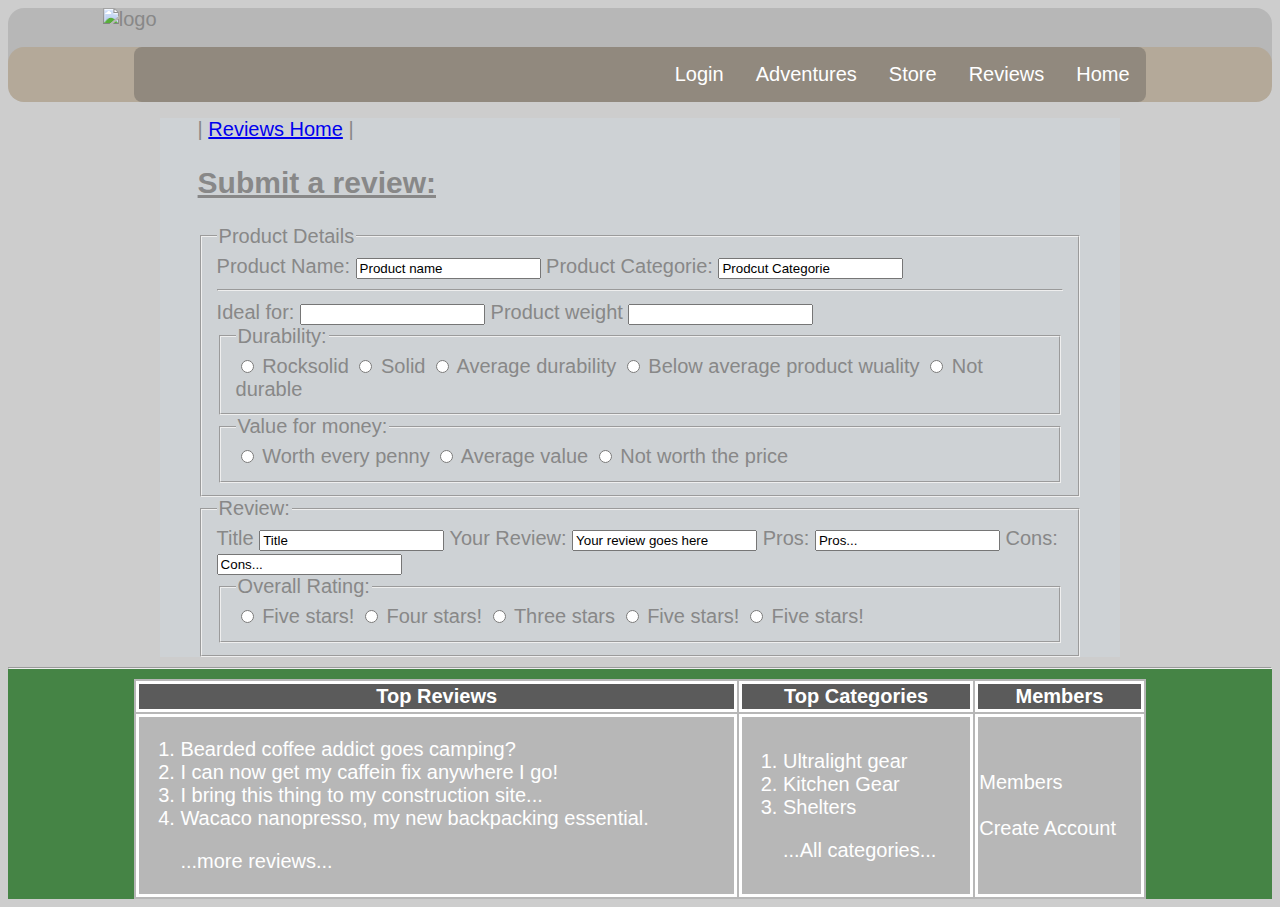
==== reviews/r_form.html @ 1d12fd71 "Add r_form.html" ====
<!DOCTYPE html>
<html lang="en">
<head>
    <meta name="author" content="Sean Czako"/>
    <meta name="description" content="A place by geaHeads for gearHeads"/>
    <meta name="keywords" content="Gear review, reviews, camping, user verified, member based"/>
    <meta charset="UTF-8">
    <meta http-equiv="X-UA-Compatible" content="IE=edge">
    <meta name="viewport" content="width=device-width, initial-scale=1.0">
    <link href="../css/styles.css" rel="stylesheet">
    <title>Gear Hub Home</title>
</head>
<body>
    <header>
        <img id="logo" src="../imgs/logo1lcr.png" alt="logo"/> 
        <nav>
            <ul> 
                <li><a href="index.html">Home</a></li>
                <li><a href=#>Reviews</a></li>
                <li><a href=#>Store</a></li>
                <li><a href=#>Adventures</a></li>
                <li><a href=#>Login</a></li>
            </ul> 
        </nav>
    </header>
    <main>
            | <a href="reviewshome.html">Reviews Home</a> |
            
            <h2><u>Submit a review:</u></h2>
            <form action="../scripts/submit_review.php" method="POST">
                <fieldset>
                    <legend>Product Details</legend>
                    <label for="pname">Product Name:</label>
                    <input type="text" id="pname" name="pname" value="Product name">
                    <label for="pcat">Product Categorie:</label>
                    <input type="text" id="pcat" name="pcat" value="Prodcut Categorie">
                    <hr/>
                    <label for="activity">Ideal for:</label>
                    <input list="activities" name="activity">
                    <datalist id="activities">
                        <option value="Water Sports">
                        <option value="Hike">
                        <option value="Camp">                           <!--add more later-->
                        <option value="Climbing">
                        <option value="Cycling">
                    </datalist>
                    <label for="weight">Product weight</label>
                    <input type="number" id="weight" name="weight">
                    <fieldset>
                        <legend>Durability:</legend>
                        <input type="radio" id="rocksolid" name="durability" value="rocksolid">
                        <label for="rocksolid">Rocksolid</label>
                        <input type="radio" id="solid" name="durability" value="solid">
                        <label for="solid">Solid</label>
                        <input type="radio" id="average" name="durability" value="average">
                        <label for="average">Average durability</label>
                        <input type="radio" id="belowavg" name="durability" value="belowavg">
                        <label for="belowavg">Below average product wuality</label>
                        <input type="radio" id="notdurable" name="durability" value="notdurable">
                        <label for="notdurable">Not durable</label>
                    </fieldset>
                    <fieldset>
                        <legend>Value for money:</legend>
                        <input type="radio" id="worthit" name="value" value="worthit">
                        <label for="worthit">Worth every penny</label>
                        <input type="radio" id="average" name="value" value="average">
                        <label for="average">Average value</label>
                        <input type="radio" id="notworth" name="value" value="notworth">
                        <label for="notworth">Not worth the price</label>
                    </fieldset>
                </fieldset>
                <fieldset>
                    <legend>Review:</legend>
                    <label for="rtitle">Title</label>
                    <input type="text" id="rtitle" name="rtitle" value="Title">
                    <label for="rbody">Your Review:</label>
                    <input type="textarea" id="rbody" name="rbody" value="Your review goes here">
                    <label for="pros">Pros:</label>
                    <input type="text" id="pros" name="pros" value="Pros...">
                    <label for="cons">Cons:</label>
                    <input type="text" id="cons" name="cons" value="Cons...">
                    <fieldset>
                        <legend>Overall Rating:</legend>
                        <input type="radio" id="five" name="rating" value="five">
                        <label for="five">Five stars!</label>
                        <input type="radio" id="four" name="rating" value="four">
                        <label for="four">Four stars!</label>
                        <input type="radio" id="three" name="rating" value="three">
                        <label for="three">Three stars</label>
                        <input type="radio" id="two" name="rating" value="two">
                        <label for="two">Five stars!</label>
                        <input type="radio" id="one" name="rating" value="one">
                        <label for="one">Five stars!</label>
                    </fieldset>
                </fieldset>   
            </form>
            
    </main>
    <footer>
        <hr/>
        <table>
            <tr>
                <th>Top Reviews</th>
                <th>Top Categories</th>
                <th>Members</th>
            </tr>
            <tr>
                <td>
                    <ol>
                        <li><a href =#>Bearded coffee addict goes camping?</a></li>
                        <li><a href =#>I can now get my caffein fix anywhere I go!</a></li>
                        <li><a href =#>I bring this thing to my construction site...</a></li>
                        <li><a href =#>Wacaco nanopresso, my new backpacking essential.</a></li>
                        <p><a href=#>...more reviews...</a></p>                                           <!--link to products review page-->
                    </ol>
                </td>
                <!-- <td>
                    <ol>
                        <li><a>Wacaco nanopresso</a></li>
                        <li><a>Msr Hubba Bubba</a></li>
                        <p><a href="store/storehome.html">...Store Home...</a></p>
                    </ol>
                </td> -->
                <td>
                    <ol>
                        <li><a href=#>Ultralight gear</a></li>
                        <li><a href=#>Kitchen Gear</a></li>
                        <li><a href=#>Shelters</a></li>    
                        <p><a href=#>...All categories...</a></p>
                    </ol>
                </td>
                <td>
             
                    <a href=#>Members</a>
                    <br/>
                    <br/>
                    <a href=#>Create Account</a>
                </td>
            </tr>
        </table>
    </footer>
    
</body>
</html>
---- css/styles.css ----
body {
    font-family: Arial, Helvetica, sans-serif;
    background-color: rgb(205, 205, 205);
    color: rgb(136, 136, 136);
    font-size: 20px;
}

header {
    background-color: #b7b7b7;
    width:100%;
    border-radius: 16px;

}

header:hover {
    background-color: #6a6a6a84;
}

header img {
    width:85%;
    margin-left: auto;
    margin-right: auto;
    display: block;
}

nav {
    background: #a86f1930;
    border-radius: 16px;
}

nav ul {
    list-style-type: none;
    width:80%;
    background-color: #3f3f3f4c;
    margin: 16px auto;
    padding: 0;
    overflow: hidden;
    text-align: center;
    border-radius: 8px;
}

nav li {
    float: right;
}

nav li a {
    display: block;
    color: white;
    text-align: center;
    padding: 16px;
    text-decoration: none;
}

nav li a:hover {
    background-color: green;
    color: black;
    border-radius: 8px;

}

main {
    width: 70%;
    margin-right: auto;
    margin-left: auto;
    background-color: rgba(216, 236, 254, 0.172);
    padding:0 3%;
}

main img {
    width: 140%;
    margin-left: -20%;
    border-radius: 16px;
}

.content{
    background-color: #dbd8d8;
    padding: 3%;
    border-radius: 10px;
    margin:8px;
}

.content:hover {
    background-color: rgba(0, 128, 0, 0.394);
}

.grid {
    display: grid;
    grid-template-columns: 70% auto;
    background-color: rgb(0,0,0,0);
}

footer {
    background-color: rgba(0, 95, 0, 0.664);
    color: white;
}

footer a {
    text-decoration: none;
    color: white;
}
footer table{
    width: 80%;
    margin-left: auto;
    margin-right: auto;
    background-color: #b7b7b7;
}

th, td{
    border-style: solid;
    border-width: px;
}

th {
    background-color: #5b5b5b;
}
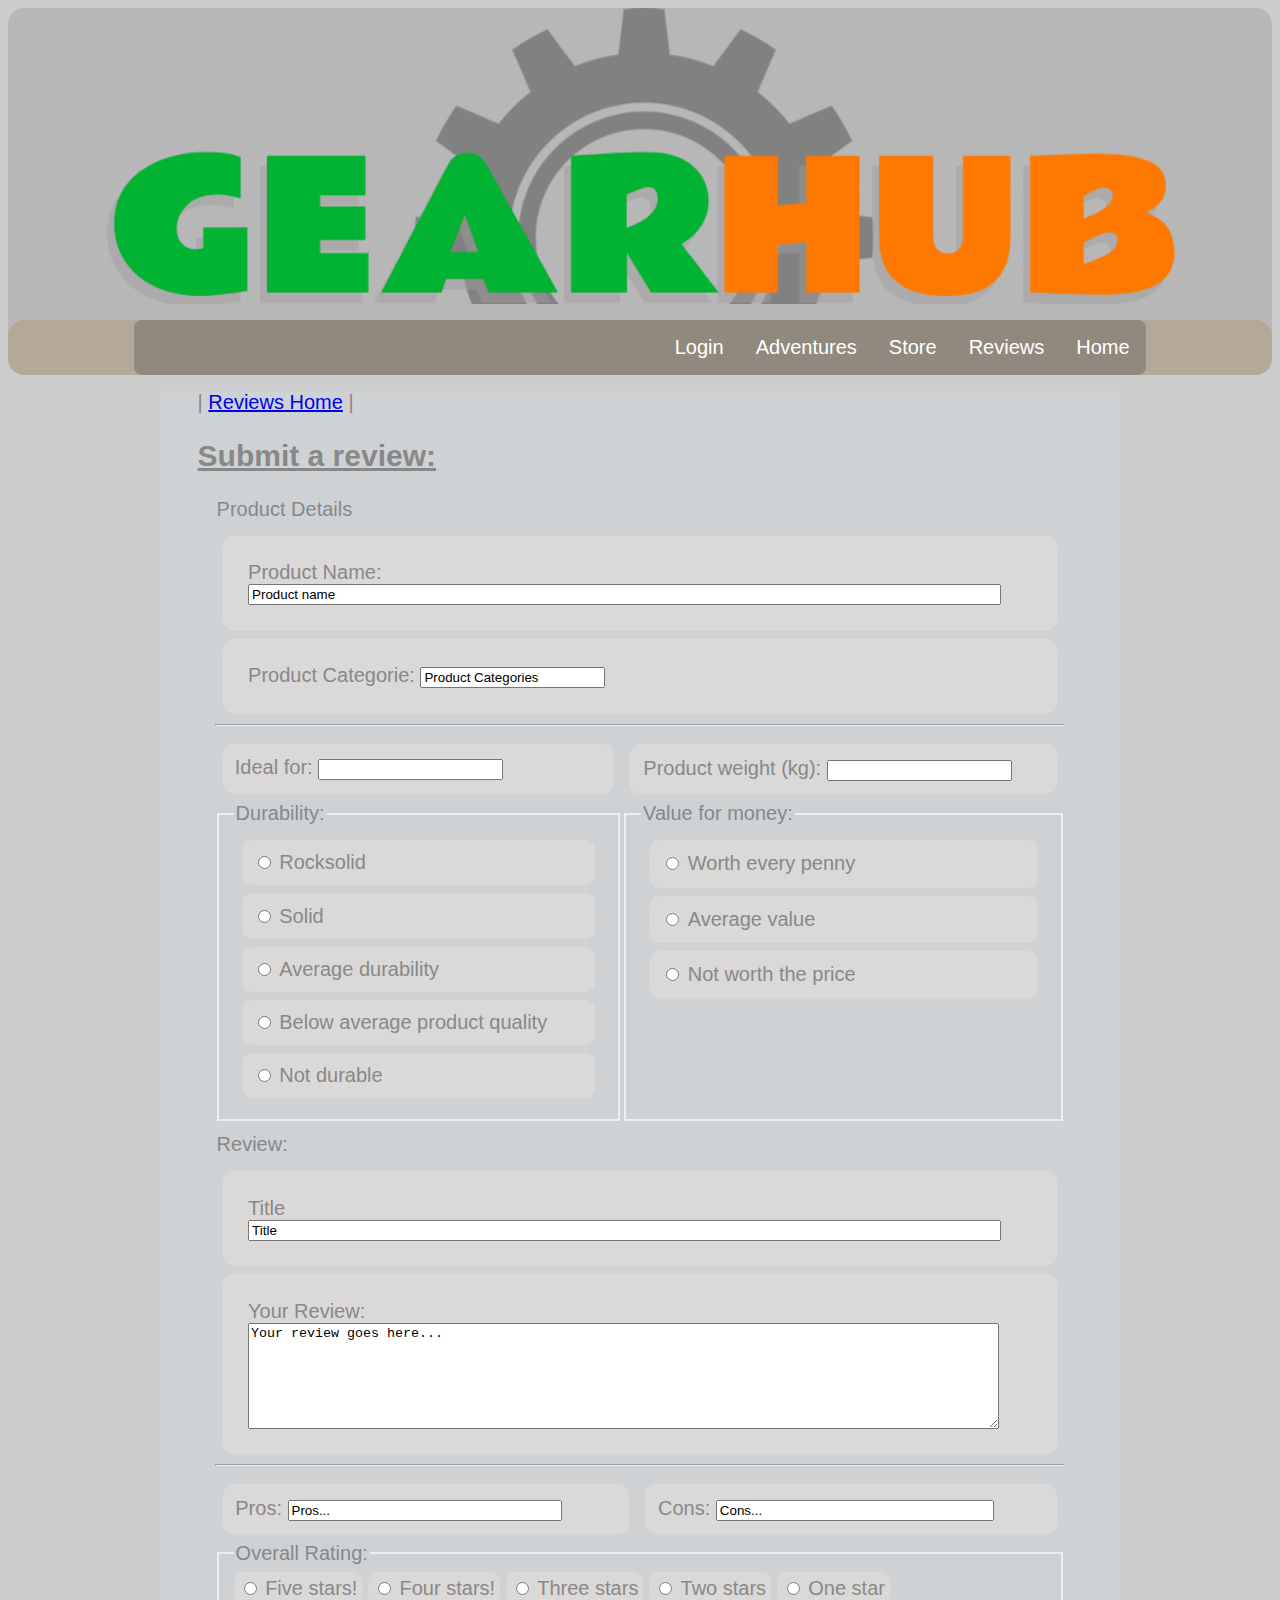
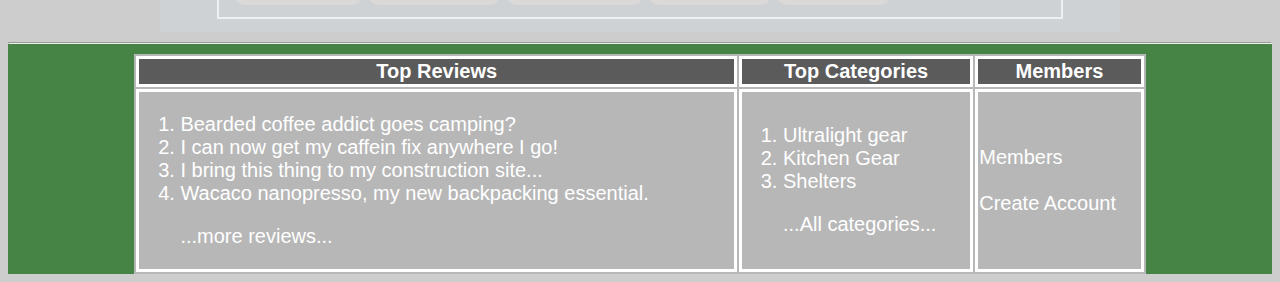
==== commit 42af9007: "Apply styling to r_form.html" ====
--- a/reviews/r_form.html
+++ b/reviews/r_form.html
@@ -30,67 +30,118 @@
             <form action="../scripts/submit_review.php" method="POST">
                 <fieldset>
                     <legend>Product Details</legend>
-                    <label for="pname">Product Name:</label>
-                    <input type="text" id="pname" name="pname" value="Product name">
-                    <label for="pcat">Product Categorie:</label>
-                    <input type="text" id="pcat" name="pcat" value="Prodcut Categorie">
+                    <div class="content">
+                        <label for="pname">Product Name:</label>
+                        <input class="input-block full-width" type="text" id="pname" name="pname" value="Product name">
+                    </div>
+                    <div class="content">
+                        <label for="pcat">Product Categorie:</label>
+                        <input type="text" id="pcat" name="pcat" value="Product Categories">
+                    </div>
                     <hr/>
-                    <label for="activity">Ideal for:</label>
-                    <input list="activities" name="activity">
-                    <datalist id="activities">
-                        <option value="Water Sports">
-                        <option value="Hike">
-                        <option value="Camp">                           <!--add more later-->
-                        <option value="Climbing">
-                        <option value="Cycling">
-                    </datalist>
-                    <label for="weight">Product weight</label>
-                    <input type="number" id="weight" name="weight">
-                    <fieldset>
-                        <legend>Durability:</legend>
-                        <input type="radio" id="rocksolid" name="durability" value="rocksolid">
-                        <label for="rocksolid">Rocksolid</label>
-                        <input type="radio" id="solid" name="durability" value="solid">
-                        <label for="solid">Solid</label>
-                        <input type="radio" id="average" name="durability" value="average">
-                        <label for="average">Average durability</label>
-                        <input type="radio" id="belowavg" name="durability" value="belowavg">
-                        <label for="belowavg">Below average product wuality</label>
-                        <input type="radio" id="notdurable" name="durability" value="notdurable">
-                        <label for="notdurable">Not durable</label>
-                    </fieldset>
-                    <fieldset>
-                        <legend>Value for money:</legend>
-                        <input type="radio" id="worthit" name="value" value="worthit">
-                        <label for="worthit">Worth every penny</label>
-                        <input type="radio" id="average" name="value" value="average">
-                        <label for="average">Average value</label>
-                        <input type="radio" id="notworth" name="value" value="notworth">
-                        <label for="notworth">Not worth the price</label>
-                    </fieldset>
+                    <div class="grid form">
+                        <div class="content">
+                            <label for="activity">Ideal for:</label>
+                            <input list="activities" name="activity">
+                            <datalist id="activities">
+                                <option value="Water Sports">
+                                <option value="Hike">
+                                <option value="Camp">                           <!--add more later-->
+                                <option value="Climbing">
+                                <option value="Cycling">
+                            </datalist>
+                        </div>
+                        <div class="content">
+                            <label for="weight">Product weight (kg): </label>
+                            <input type="number" id="weight" name="weight">
+                        </div>
+                        <fieldset>
+                            <legend>Durability:</legend>
+                            <div class="green content">
+                                <input type="radio" id="rocksolid" name="durability" value="rocksolid">
+                                <label for="rocksolid">Rocksolid</label>
+                            </div>
+                            <div class="yellow-green content">
+                                <input type="radio" id="solid" name="durability" value="solid">
+                                <label for="solid">Solid</label>
+                            </div>
+                            <div class="yellow content">
+                                <input type="radio" id="average" name="durability" value="average">
+                                <label for="average">Average durability</label>
+                            </div>
+                            <div class="orange content">
+                                <input type="radio" id="belowavg" name="durability" value="belowavg">
+                                <label for="belowavg">Below average product quality</label>
+                            </div>
+                            <div class="red content">
+                                <input type="radio" id="notdurable" name="durability" value="notdurable">
+                                <label for="notdurable">Not durable</label>
+                            </div>
+
+                        </fieldset>
+                        <fieldset>
+                            <legend>Value for money:</legend>
+                            <div class="green content">
+                                <input type="radio" id="worthit" name="value" value="worthit">
+                                <label for="worthit">Worth every penny</label>
+                            </div>
+                            <div class="yellow content">
+                                <input type="radio" id="average" name="value" value="average">
+                                <label for="average">Average value</label>
+                            </div>
+                            <div class="red content">
+                                <input type="radio" id="notworth" name="value" value="notworth">
+                                <label for="notworth">Not worth the price</label>
+                            </div>
+                        </fieldset>
+                    </div>
                 </fieldset>
                 <fieldset>
                     <legend>Review:</legend>
-                    <label for="rtitle">Title</label>
-                    <input type="text" id="rtitle" name="rtitle" value="Title">
-                    <label for="rbody">Your Review:</label>
-                    <input type="textarea" id="rbody" name="rbody" value="Your review goes here">
-                    <label for="pros">Pros:</label>
-                    <input type="text" id="pros" name="pros" value="Pros...">
-                    <label for="cons">Cons:</label>
-                    <input type="text" id="cons" name="cons" value="Cons...">
+                    <div class="content">
+                        <label for="rtitle">Title</label>
+                        <input class="input-block full-width" type="text" id="rtitle" name="rtitle" value="Title">
+                    </div>
+                    <div class="content">
+                        <label for="rbody">Your Review:</label>
+                            <textarea class="input-block full-width review-text-field" name="rbody" id="rbody">Your review goes here...</textarea>
+                    </div>
+                    <hr/>
+                    <div class="grid form">
+                        <div class="content">
+                            <label for="pros">Pros:</label>
+                            <input class="pros-cons-input" type="text" id="pros" name="pros" value="Pros...">
+                        </div>
+                        <div class="red content">
+                            <label for="cons">Cons:</label>
+                            <input class="pros-cons-input" type="text" id="cons" name="cons" value="Cons...">
+
+                        </div>
+
+                    </div>
+                    
                     <fieldset>
                         <legend>Overall Rating:</legend>
-                        <input type="radio" id="five" name="rating" value="five">
-                        <label for="five">Five stars!</label>
-                        <input type="radio" id="four" name="rating" value="four">
-                        <label for="four">Four stars!</label>
-                        <input type="radio" id="three" name="rating" value="three">
-                        <label for="three">Three stars</label>
-                        <input type="radio" id="two" name="rating" value="two">
-                        <label for="two">Five stars!</label>
-                        <input type="radio" id="one" name="rating" value="one">
-                        <label for="one">Five stars!</label>
+                        <div class="green content inline">
+                            <input type="radio" id="five" name="rating" value="five">
+                            <label for="five">Five stars!</label>
+                        </div>
+                        <div class="yellow-green content inline">
+                            <input type="radio" id="four" name="rating" value="four">
+                            <label for="four">Four stars!</label>
+                        </div>
+                        <div class="yellow content inline">
+                            <input type="radio" id="three" name="rating" value="three">
+                            <label for="three">Three stars</label>
+                        </div>
+                        <div class="orange content inline">
+                            <input type="radio" id="two" name="rating" value="two">
+                            <label for="two">Two stars</label>
+                        </div>
+                        <div class="red content inline">
+                            <input type="radio" id="one" name="rating" value="one">
+                            <label for="one">One star</label>
+                        </div>
                     </fieldset>
                 </fieldset>   
             </form>
--- a/css/styles.css
+++ b/css/styles.css
@@ -79,9 +79,36 @@
     margin:8px;
 }
 
+.inline.content {
+    display: inline-block;
+    padding: 5px;
+    margin: 0;
+}
+
 .content:hover {
     background-color: rgba(0, 128, 0, 0.394);
 }
+
+.red.content:hover{
+    background-color: rgba(128, 0, 21, 0.394);
+}
+.green.content:hover{
+    background-color: rgba(0, 113, 34,);
+
+}
+.yellow-green.content:hover{
+    background-color: yellowgreen;
+
+}
+.yellow.content:hover{
+    background-color: yellow;
+
+}
+.orange.content:hover{
+    background-color: orange;
+}
+
+
 
 .grid {
     display: grid;
@@ -98,6 +125,11 @@
     text-decoration: none;
     color: white;
 }
+
+footer a:hover{
+    text-decoration: underline;
+    color: orange;
+}
 footer table{
     width: 80%;
     margin-left: auto;
@@ -107,9 +139,46 @@
 
 th, td{
     border-style: solid;
-    border-width: px;
+    /* border-width: px; */
 }
 
 th {
     background-color: #5b5b5b;
+}
+
+/* fieldset input {
+} */
+
+.input-block {
+    display:block;
+}
+.input-block.full-width {
+    width: 95%;
+}
+
+.review-text-field{
+    height: 100px;
+}
+
+.pros-cons-input {
+    width:70%;
+}
+
+.grid.form {
+    grid-template-columns: auto auto;
+    /* grid-row-gap: 25px; */
+}
+
+label {
+    display: inline-block;
+    /* margin-bottom: 5px;
+    margin-top: 10px; */
+}
+
+fieldset {
+    border-style: none;
+}
+
+fieldset fieldset {
+    border-style: solid;
 }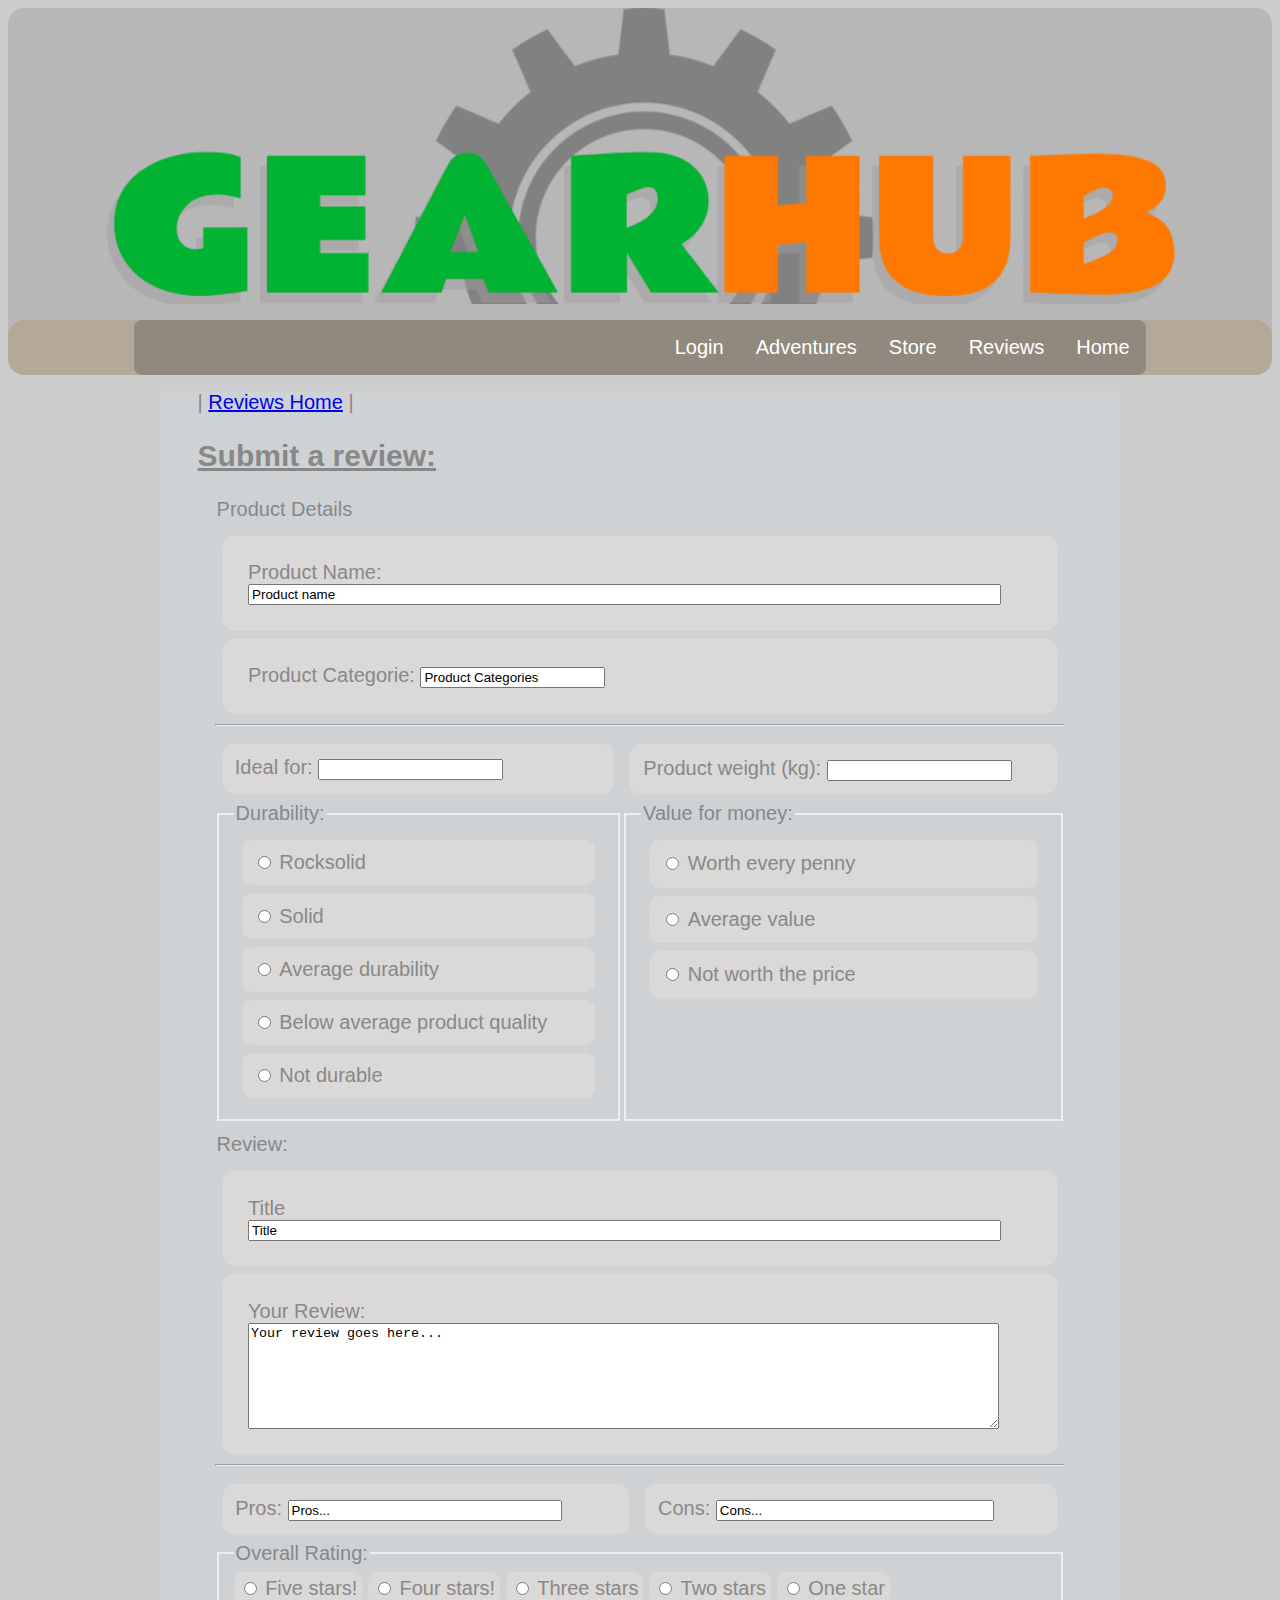
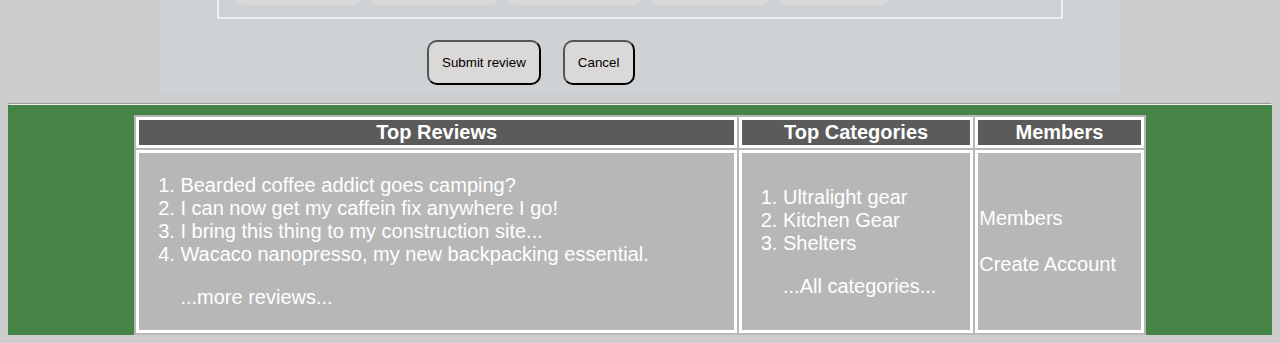
==== commit c7b6a8bf: "Add submit button to form" ====
--- a/reviews/r_form.html
+++ b/reviews/r_form.html
@@ -143,7 +143,11 @@
                             <label for="one">One star</label>
                         </div>
                     </fieldset>
-                </fieldset>   
+                </fieldset> 
+                <div style="width: 50%; margin-left: auto; margin-right: auto;">
+                    <input class="content" type="submit" value="Submit review"/>
+                    <input class="content red" type="reset" value="Cancel"/>  
+                </div>
             </form>
             
     </main>
